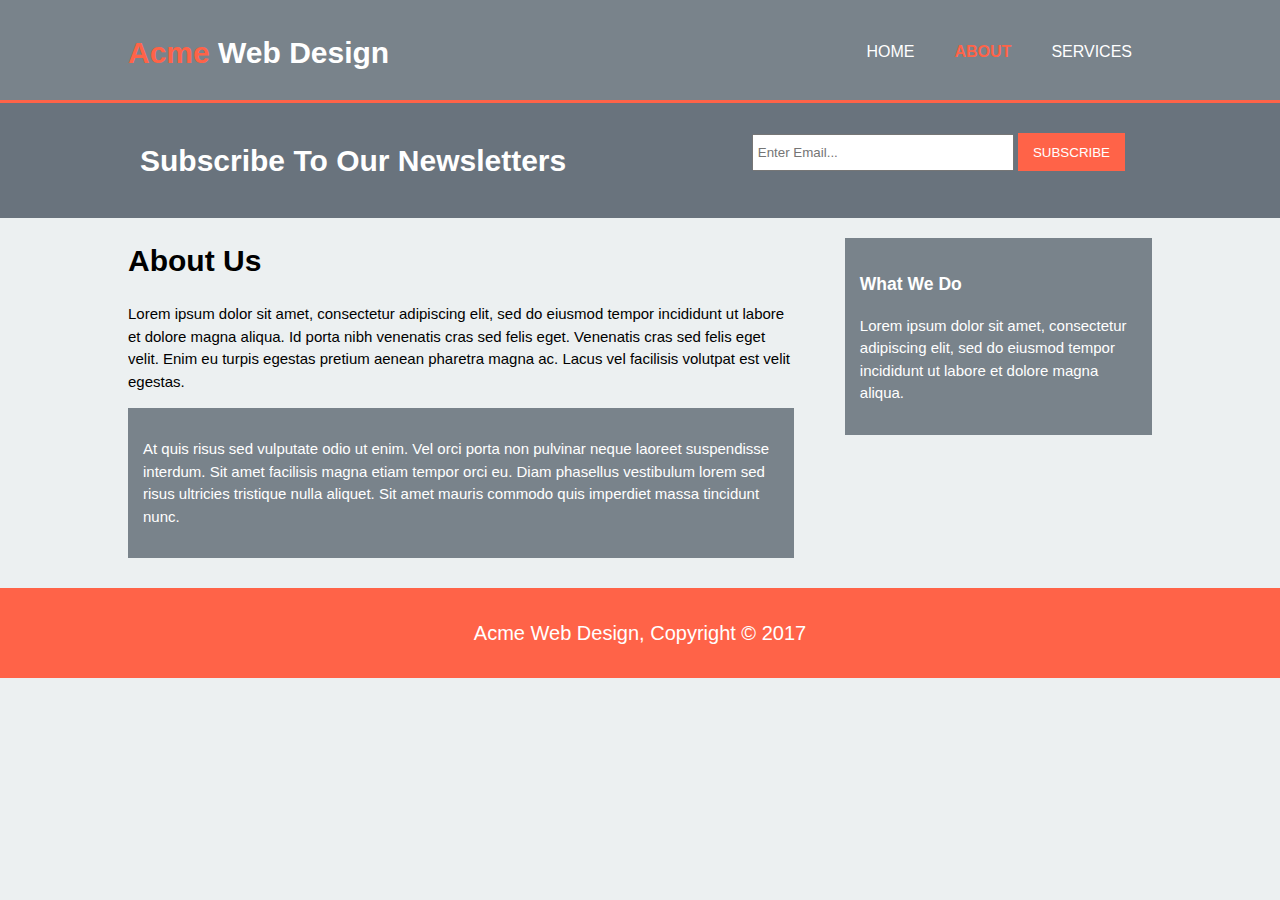
==== about.html @ 56c16dfd "Coded the About page" ====
<!DOCTYPE html>
<html lang="en">

<head>

    <meta charset="UTF-8">
    <meta name="viewport" content="width=device-width">
    <meta name="description" content="Affordable and professional web design">
    <meta name="keywords" content="web designi, affordable, professional">
    <meta name="author" content="Hakan Akın">

    <title>Acme Web Design | About</title>

    <link rel="stylesheet" href="./css/style.css">

</head>

<body>
    <header>
        <div class="container">
            <div id="branding">
                <h1><span class="highlight">Acme</span> Web Design</h1>
            </div>

            <nav>
                <ul>
                    <li><a href="index.html">Home</a></li>
                    <li class="current"><a href="about.html">About</a></li>
                    <li><a href="services.html">Services</a></li>
                </ul>
            </nav>
        </div>
    </header>

    <section id="newsletter">
        <div class="container">
            <h1>Subscribe To Our Newsletters</h1>
            <form>
                <input type="email" placeholder="Enter Email...">
                <button type="submit" class="button_1">Subscribe</button>
            </form>
        </div>
    </section>

    <section id="main">
        <div class="container">
            <article id="main-col">
                <h1 class="page-title">About Us</h1>
                <p>Lorem ipsum dolor sit amet, consectetur adipiscing elit, sed do eiusmod tempor incididunt ut labore
                    et dolore magna aliqua. Id porta nibh venenatis cras sed felis eget. Venenatis cras sed felis eget
                    velit. Enim eu turpis egestas pretium aenean pharetra magna ac. Lacus vel facilisis volutpat est
                    velit egestas.
                </p>
                <div class="dark">
                    <p>At quis risus sed vulputate odio ut enim. Vel orci porta non pulvinar neque laoreet
                        suspendisse interdum. Sit amet facilisis magna etiam tempor orci eu. Diam phasellus vestibulum
                        lorem sed risus ultricies tristique nulla aliquet. Sit amet mauris commodo quis imperdiet massa
                        tincidunt nunc.
                    </p>
                </div>
            </article>

            <aside id="sidebar">
                <div class="dark">
                    <h3>What We Do</h3>
                    <p>Lorem ipsum dolor sit amet, consectetur adipiscing elit, sed do eiusmod tempor incididunt ut
                        labore
                        et dolore magna aliqua.
                    </p>
                </div>
            </aside>
        </div>
    </section>

    <footer>
        <p>Acme Web Design, Copyright &copy; 2017</p>
    </footer>

</body>

</html>
---- css/style.css ----
body {
    font: 15px/1.5 Futura, Trebuchet MS, Arial, sans-serif;
    padding: 0;
    margin: 0;
    background-color: #ecf0f1;
}

/* GLOBAL */
.container {
    width: 80%;
    margin: auto;
    overflow: hidden;
}

ul {
    margin: 0;
    padding: 0;
}

.button_1 {
    height: 38px;
    background: #ff6348;
    border: none;
    padding-left: 15px;
    padding-right: 15px;
    color: white;
    cursor: pointer;
    text-transform: uppercase;
}

.dark {
    padding: 15px;
    background-color: rgba(72, 84, 96, .7);
    color: white;
    margin-top: 10px;
    margin-bottom: 10px;
}

/* HEADER */
header {
    background-color: rgba(72, 84, 96, .7); 
    color: white;
    padding-top: 30px;
    min-height: 70px;
    border-bottom: #ff6348 2px solid;
}

header a {
    color: white;
    text-decoration: none;
    text-transform: uppercase;
    font-size: 16px;
}

header li {
    float: left;
    display: inline;
    padding: 0 20px 0 20px;
}

header #branding {
    float: left;
}

header #branding h1 {
    margin: 0;
}

header nav {
    float:  right;
    margin-top: 10px;
}

header .highlight, header .current  a {
    color: #ff6348;
    font-weight: bold;
}

header a:hover {
    color: #ff6348;
    font-size: 17px;
    transition: all 200ms ease-in;
}

/* SHOWCASE */
#showcase {
    min-height: 600px;
    background: url('../img/showcase.jpg') no-repeat 0 -400px;
    text-align: center;
    color: white; 
}

#showcase h1 {
    margin-top: 200px;
    font-size: 50px;
    margin-bottom: 10px;
}

#showcase p {
    font-size: 25px;
    color: #dfe4ea;
}

/* NEWSLETTER */
#newsletter {
    border-top: #ff6348 1px solid;    
    padding: 15px;
    color: white;
    background-color: rgba(72, 84, 96, .8); 
}

#newsletter h1{
    float: left;
}

#newsletter form {
    float: right;
    margin: 15px;
}

#newsletter input[type="email"] {
    padding: 4px;
    height: 25px;
    width: 250px;
}

/* BOXES */
#boxes {
    margin-top: 100px;
    margin-bottom: 100px;
}

#boxes .box {
    float: left;
    text-align: center;
    width: 30%;
    padding: 10px;
    margin-top: 50px;
}

#boxes .box img {
    width: 90px;
}

/* SIDEBAR */
aside#sidebar {
     float: right;
     width: 30%;
     margin-top: 10px;
}

/* Main-Col */
article#main-col {
    float: left;
    width: 65%;
}


/* FOOTER */
footer {
    padding: 10px;
    margin-top: 20px;
    color: white;
    background-color: #ff6348;
    text-align: center;
    font-size: 20px;
}
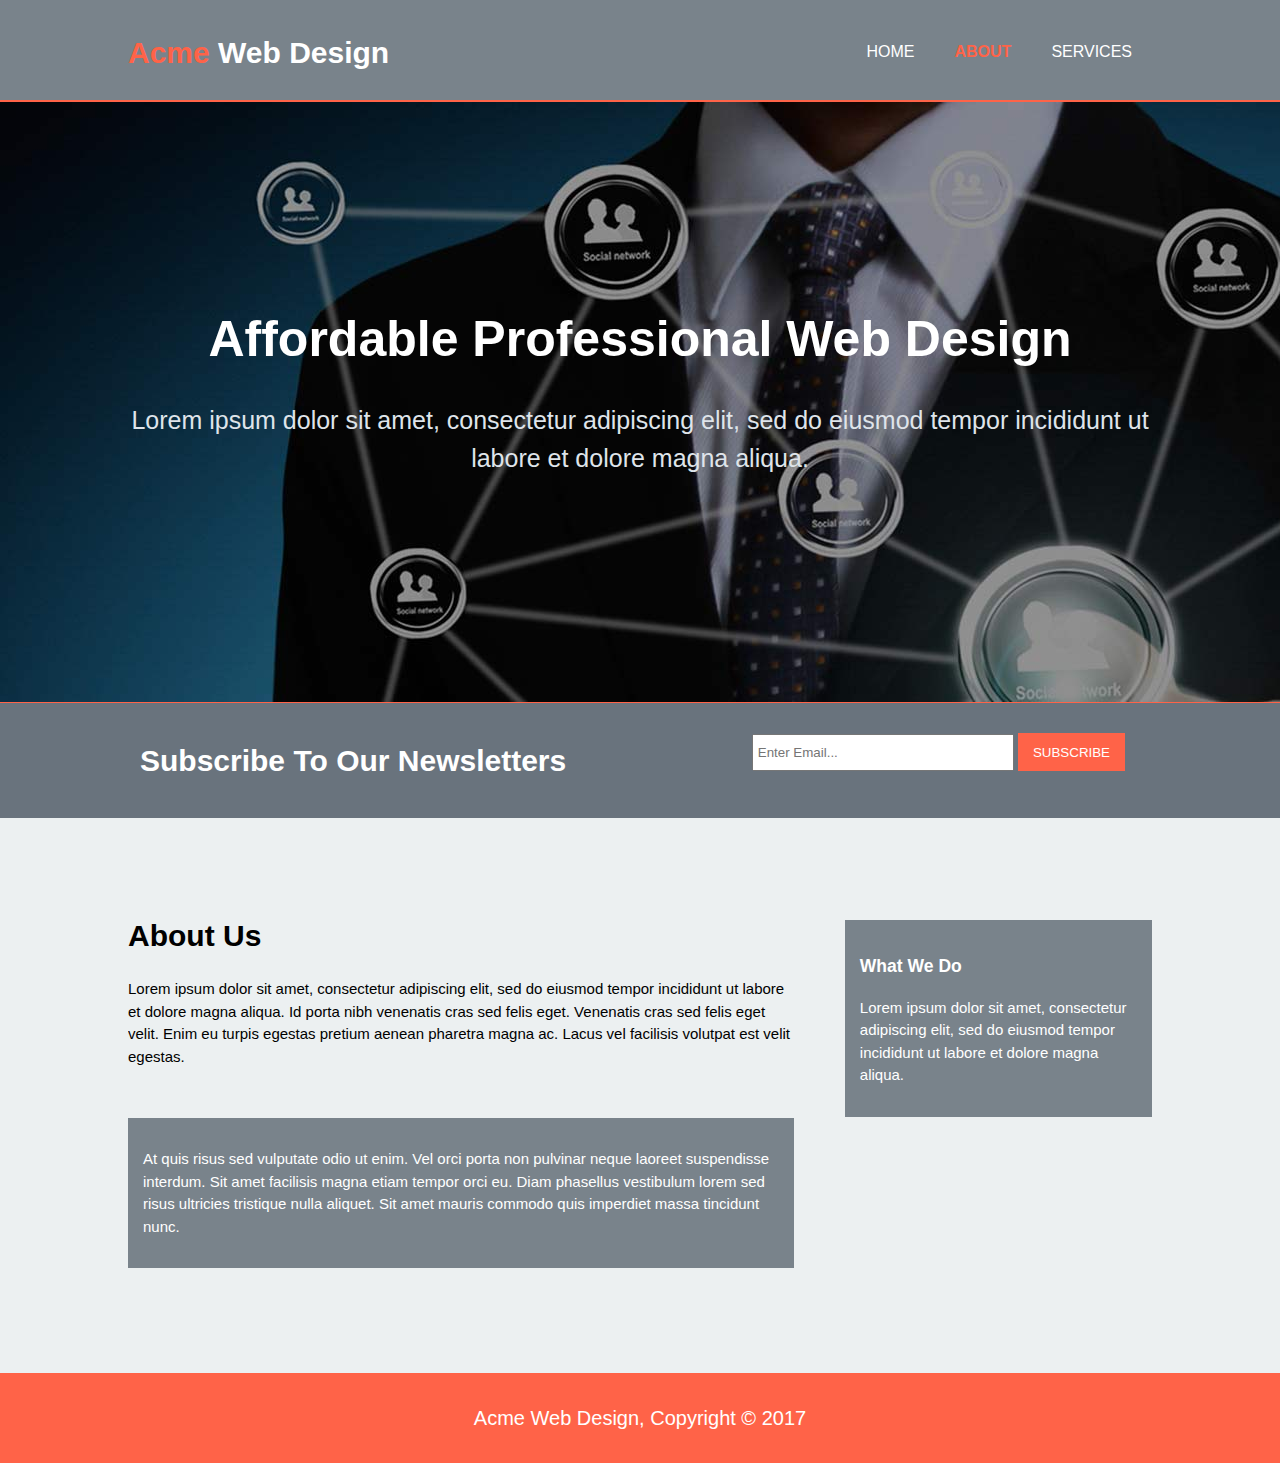
==== commit 733c5ff4: "Finished coding and its ready" ====
--- a/about.html
+++ b/about.html
@@ -31,6 +31,14 @@
             </nav>
         </div>
     </header>
+
+    <section id="showcase" style="background: url('../img/about.jpg') no-repeat;">
+        <div class="container">
+            <h1>Affordable Professional Web Design</h1>
+            <p>Lorem ipsum dolor sit amet, consectetur adipiscing elit, sed do eiusmod tempor incididunt ut labore et
+                dolore magna aliqua. </p>
+        </div>
+    </section>
 
     <section id="newsletter">
         <div class="container">
--- a/css/style.css
+++ b/css/style.css
@@ -32,7 +32,7 @@
     padding: 15px;
     background-color: rgba(72, 84, 96, .7);
     color: white;
-    margin-top: 10px;
+    margin-top: 50px;
     margin-bottom: 10px;
 }
 
@@ -85,7 +85,6 @@
 /* SHOWCASE */
 #showcase {
     min-height: 600px;
-    background: url('../img/showcase.jpg') no-repeat 0 -400px;
     text-align: center;
     color: white; 
 }
@@ -146,15 +145,30 @@
 aside#sidebar {
      float: right;
      width: 30%;
-     margin-top: 10px;
+     margin-top: 52px;
+}
+
+aside#sidebar .quote input, aside#sideabar .quote textarea {
+    width: 90%;
+    padding: 5px;
 }
 
 /* Main-Col */
 article#main-col {
     float: left;
     width: 65%;
+    margin-bottom: 75px;
+    margin-top: 75px;
 }
 
+/* SERVICES */
+ul#services li {
+    list-style: none;
+    padding: 20px;
+    border: #cccccc solid 1px;
+    margin-bottom: 5px;
+    background-color: #e6e6e6;
+}
 
 /* FOOTER */
 footer {
